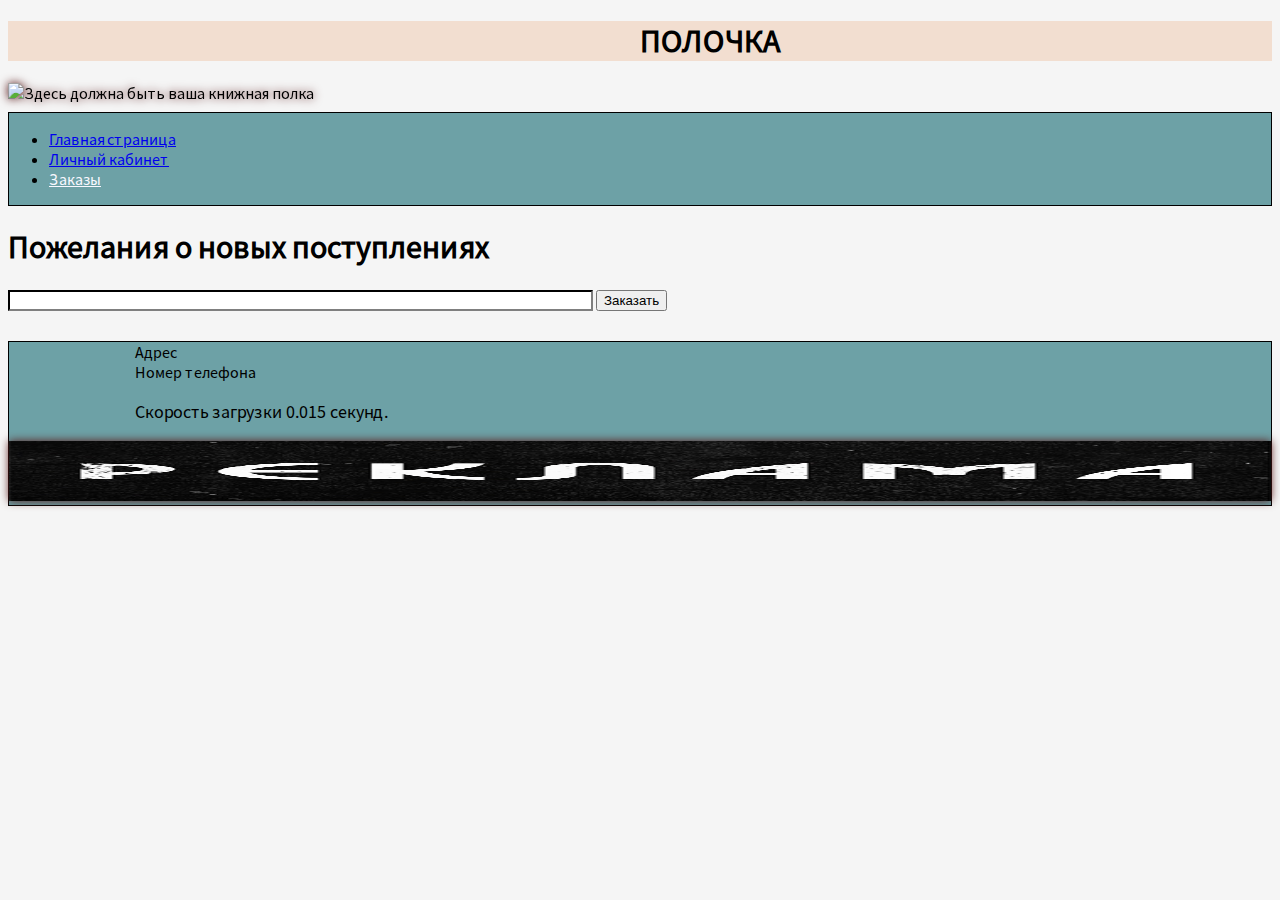
==== orders.html @ af163d86 "feat: add lab-5" ====
<!DOCTYPE html>
<html lang="ru">
<head>
  <meta charset="UTF-8">
  <title>ПОЛОЧКА</title>
  <link rel="stylesheet" href="CSS/style.css">
  <script src="JS/download_counter.js"></script>
  <script src="JS/active_menu.js" type="module"></script>
  <script defer src="JS/orders_form.js"></script>
</head>
<body>
<header>
  <div class="sub-header">
    <div id="head">
      <div class="shop-name">
        <h1>ПОЛОЧКА</h1>
      </div>
    </div>
  </div>

  <div id="shelf">
    <img src="images/books.png" width="100%" alt="Здесь должна быть ваша книжная полка" class="shadow">
  </div>

  <nav>
    <div>
      <ul>
        <li>
          <a href="index.html" class="menu">Главная страница</a>
        </li>
        <li>
          <a href="profile.html" class="menu">Личный кабинет</a>
        </li>
        <li>
          <a href="orders.html" class="menu">Заказы</a>
        </li>
      </ul>
    </div>
  </nav>
</header>
<main>
  <h1>Пожелания о новых поступлениях</h1>
  <form class="form">
    <input type="text" class="order-form" id="order-name" size="70">
    <input type="submit" value="Заказать">
  </form>
  <div class="list-orders" id="order-names">

  </div>
</main>
<footer>
  <section class="contacts">
    <div class="address">
      Адрес
    </div>
    <div class="phone-numbers">
      Номер телефона
    </div>
    <div>
      <p>Скорость загрузки <span id="load-speed"></span> секунд.</p>
    </div>
  </section>
  <div class="advertisement">
    <img src="images/advertisement.png" width="100%" height=60hx alt="Здесь должна быть ваша реклама" class="shadow">
  </div>
</footer>
</body>
</html>
---- CSS/style.css ----
body {
    background-color: #F5F5F5;
    font-family: "SourceSansPro";
}
.sub-header {
    background-color: #F2DED0;
    margin-left: auto;
    margin-right: auto;
    width: 100%;
}
#head {
    margin: 0 50% 0 50%;
}
nav {
    background-color: #6DA1A6;
    border-style: solid;
    border-width: 1px;
    margin-bottom: 1vh;
    margin-top: 1vh;
}
.beautyful-square {
    padding: 2vh;
    border-style: solid;
    border-width: 1px;
}
#code {
    color: #a7b6a7;
    background-color: #2b2b2b;
}
.orange {
    color: #9e482a;
}
.yellow {
    color: #e8bf6a;
}
.green {
    color: #7dbb60;
}
footer {
    background-color: #6DA1A6;
    border-style: solid;
    border-width: 1px;
    margin-bottom: 1vh;
}

@media screen and (max-width: 600px) {
    .advertisement {
        display: none;
        position: absolute;
    }
}

.filters {
    width: 25%;
    background-color: #E5F0F1;
}
.product-cards {
    width: 50%;
}
.product-info {
    width: 25%;
    padding-right: 0;
    background-color: #E5F0F1;
}
p {
    font-family: "SourceSansPro";
    font-size: 18px;
    font-weight: 400;
    font-style: normal;
    font-stretch: normal;
}

.products {
    display: flex;
}

.product-card {
    text-align: center;
}

.shadow {
    filter: drop-shadow(0 0 5px #581818);
}

.contacts {
    margin-left: 10%;
}

@font-face {
    font-family: "SourceSansPro";
    src: url("../fonts/Source_Sans_Pro/SourceSansPro-Regular.ttf") format("truetype");
    font-style: normal;
    font-weight: normal;
}

.mygrid{
    display: grid;
    grid-template-rows: 100px 100px;
    grid-template-columns: repeat(4, 1fr);
    padding: 10px;
    text-align: center;
    vertical-align: middle;
}

.mygrid > * {
    background-color: #F2DED0;
    border-radius: 5px;
    margin: 1px;
}
.mygrid :nth-child(2n) {
    background-color: #a7b6a7;
}

.grid-images {
    object-fit: cover;
    border-radius: 5px;
    width: 100%;
    height: 100%;
}
.personal-info {
    margin-left: 30px;
    font-size: 20px;
    font-weight: bold;
    font-style: oblique;
    font-stretch: condensed;
}

#load-speed {
    color: antiquewhite;
}

.menu:hover { background: #F2DED0; }

.active {
    color: ghostwhite;
}

.form {
    margin-bottom: 30px;
}

.order-form {
    border-width: 2px;
    border-color: #2b2b2b;
}

.order-form-name {
    position: relative;
    padding: 10px 15px;
    overflow: hidden;
    background-color: #fafafa;
    border-width: 2px;
    border-color: black;
}

@media screen and (max-width: 1200px) {
    .mygrid {
        display: none;
    }
}
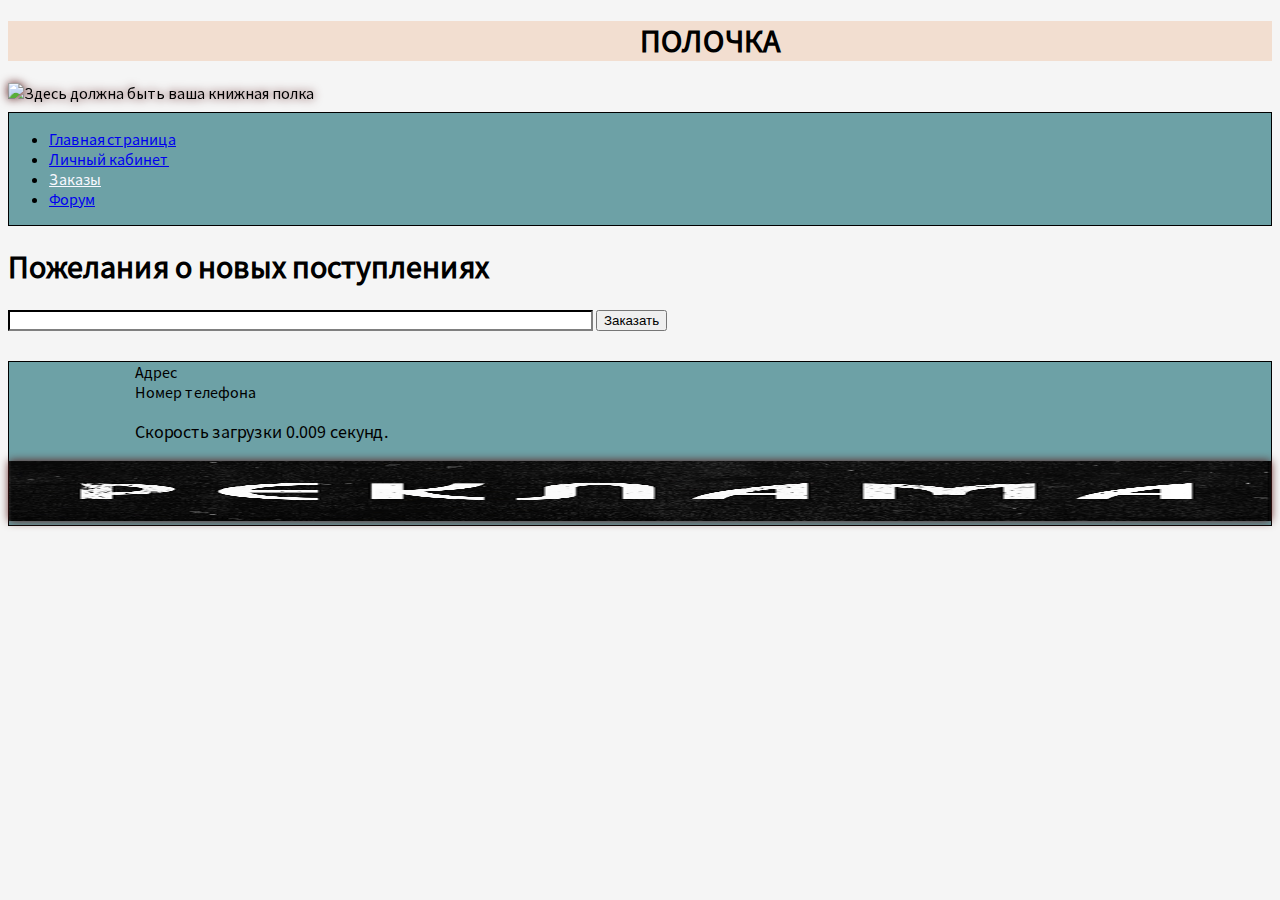
==== commit 02770810: "feat: add lab-6" ====
--- a/orders.html
+++ b/orders.html
@@ -34,6 +34,9 @@
         <li>
           <a href="orders.html" class="menu">Заказы</a>
         </li>
+        <li>
+          <a href="forum.html" class="menu">Форум</a>
+        </li>
       </ul>
     </div>
   </nav>
--- a/CSS/style.css
+++ b/CSS/style.css
@@ -157,4 +157,18 @@
     .mygrid {
         display: none;
     }
+}
+
+.post {
+    padding-bottom: 15px;
+}
+
+.post-title {
+    color: midnightblue;
+    font-weight: bold;
+
+}
+
+.post-body {
+    color: #6DA1A6;
 }